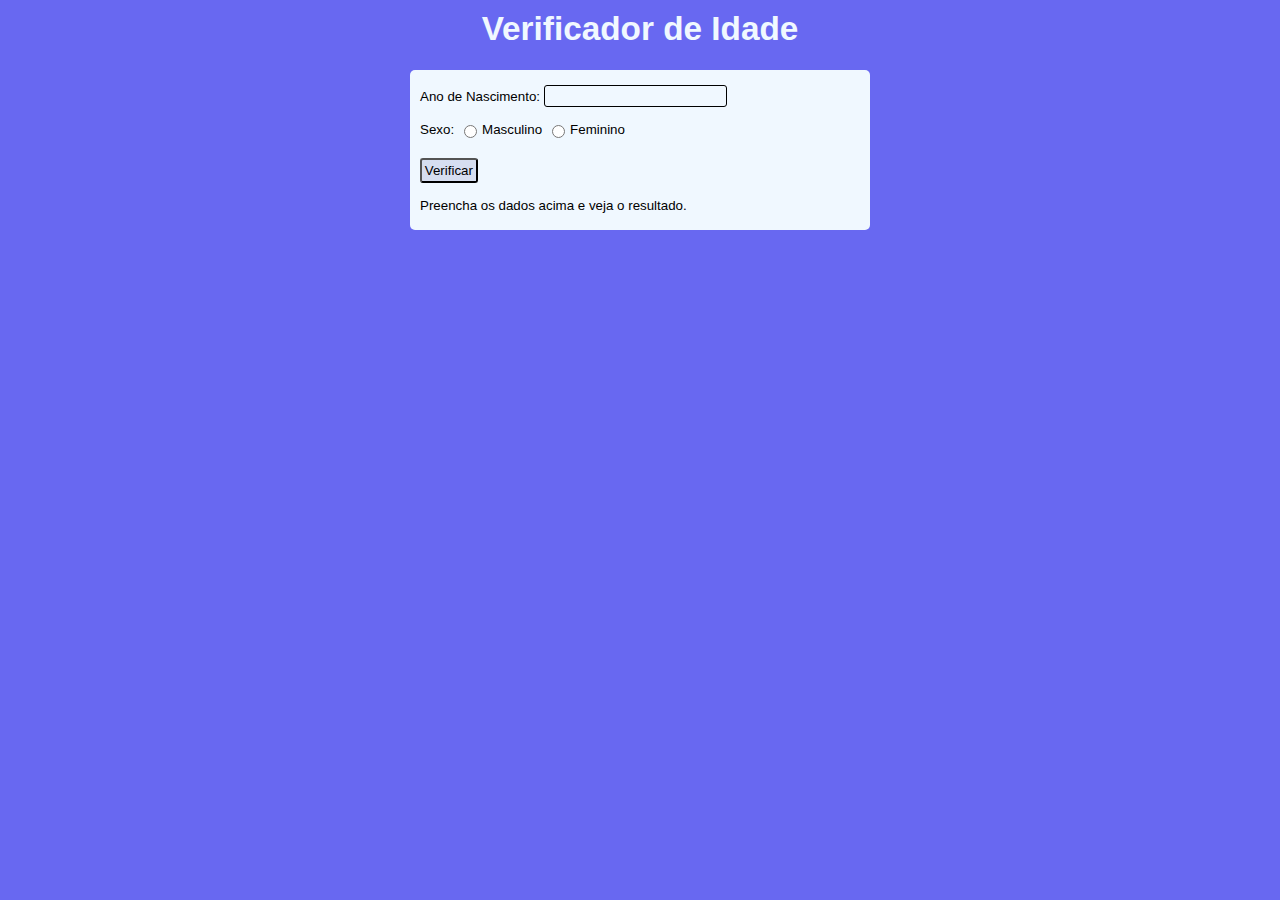
==== exercicios/verificadordeidade/index.html @ f3878cb3 "Trabalhando exibicao dos resultados depois de pressionar o botao" ====
<!DOCTYPE html>
<html lang="pt-BR">
<head>
    <meta charset="UTF-8">
    <meta name="viewport" content="width=device-width, initial-scale=1.0">
    <title>Verificador de Idade</title>

    <!-- Reset CSS -->
    <link rel="stylesheet" href="./src/styles/reset.css">

    <!-- Styles -->
    <link rel="stylesheet" href="./src/styles/main.css">
</head>
<body>
    <h1>Verificador de Idade</h1>

    <section id="container">
        <section id="data">
            Ano de Nascimento:
            <input id="age-input" type="text">
            <section id="sex"> 
                Sexo:
                <input type="radio" name="choice" id="mas">Masculino</form>
                <input type="radio" name="choice" id="fem">Feminino</form>
            </section>
            <button type="button" id="button">Verificar</button>
            <section id="results">Preencha os dados acima e veja o resultado.</section>  
            <img src="none" alt="image" id="image">
        </section>
 

    </section>
    
    <script src="./src/scripts/main.js"></script>
</body>
</html>
---- exercicios/verificadordeidade/src/styles/main.css ----
*{
    background-color: rgb(104, 104, 241);
}

h1 {
    text-align: center;
    margin-top: 10px;
    font: normal 25pt Arial;
    font-weight: bold;
    color: aliceblue;
}

#container {
    display: flex;
    justify-content: center;
    align-items: center;
    font: normal 10pt Arial;    
}

#data {
    padding-top: 15px;
    padding-left: 10px;
    background-color: aliceblue;
    border-radius: 5px;
    min-width: 450px;
    min-height: 145px;
    text-align: left;
}

#age-input {
    background: none;
    border: 1px solid black;
    border-radius: 3px;
    height: 18px;
    cursor: pointer;
}

#sex {
    margin-top: 15px;
    display: flex;
    background: none

}
#mas {
    margin-left: 10px;
    margin-right: 5px;
    cursor: pointer;
}

#fem {
    margin-left: 10px;
    margin-right: 5px;
    cursor: pointer;
}

#button {
    background: rgb(214, 222, 240);
    padding: 2.8px;
    margin-top: 20px;
    border-radius: 3px;
    cursor: pointer;
}

#button:hover {
    color:brown;
}

#results {
    background: none;
    margin-top: 15px;
}

#image {
    display: none;
}

#mostrar {
    display: block;
}
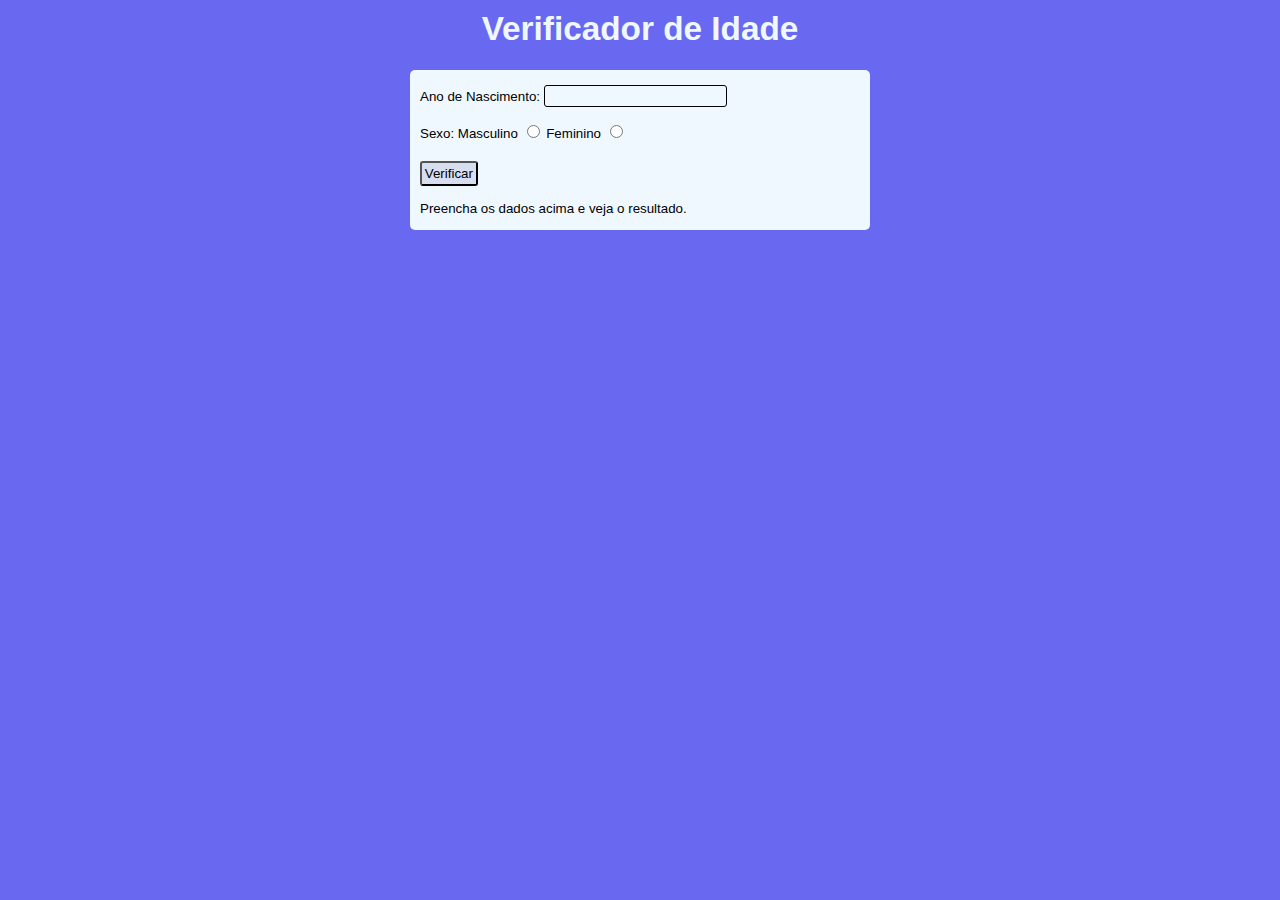
==== commit 187c774d: "Validacao de Dados em Andamento" ====
--- a/exercicios/verificadordeidade/index.html
+++ b/exercicios/verificadordeidade/index.html
@@ -16,21 +16,30 @@
 
     <section id="container">
         <section id="data">
-            Ano de Nascimento:
-            <input id="age-input" type="text">
+            <form id="form-year">
+                <label for="ano">Ano de Nascimento:</label>
+                <input id="age-input" type="number">
+            </form>
             <section id="sex"> 
-                Sexo:
-                <input type="radio" name="choice" id="mas">Masculino</form>
-                <input type="radio" name="choice" id="fem">Feminino</form>
+                <form id="form-sex">Sexo:
+                    <label for="masculino">Masculino</label>
+                    <input type="radio" name="sexo" value="Masculino" required>
+
+                    <label for="feminino">Feminino</label>
+                    <input type="radio" name="sexo" value="Feminino" required>
+                </form>
             </section>
             <button type="button" id="button">Verificar</button>
-            <section id="results">Preencha os dados acima e veja o resultado.</section>  
-            <img src="none" alt="image" id="image">
+            <section id="results">Preencha os dados acima e veja o resultado.</section>
+            <div id="desc"></div>  
+            <div id="container-img">
+                <img src="./src/assets/images/mulher-20-a-40.jpg" id="img" class="image">
+            </div>
         </section>
  
 
     </section>
     
-    <script src="./src/scripts/main.js"></script>
+    <script src="./src/scripts/main.js" defer></script>
 </body>
 </html>--- a/exercicios/verificadordeidade/src/styles/main.css
+++ b/exercicios/verificadordeidade/src/styles/main.css
@@ -38,9 +38,21 @@
 #sex {
     margin-top: 15px;
     display: flex;
-    background: none
+    background: none;
+}
 
+#form-sex {
+    background: none;
 }
+
+label {
+    background: none;
+}
+
+#form-year {
+    background: none;
+};
+
 #mas {
     margin-left: 10px;
     margin-right: 5px;
@@ -70,10 +82,32 @@
     margin-top: 15px;
 }
 
-#image {
+#img {
+    background: none;
+    width: 135px;
+    height: 135px;
+    border-radius: 50%;
+    margin-bottom: 10px;
+}
+
+/* Mostrar imagem */
+.image {
+    display: none;
+}
+/* Esconder tag com ID "results" */
+.hide-results {
     display: none;
 }
 
-#mostrar {
-    display: block;
+#container-img {
+    display: flex;
+    justify-content: center;
+    align-items: center;
+    background: none;
+    margin-top: 10px;
 }
+
+#desc {
+    background:  none;
+    text-align: center;
+}
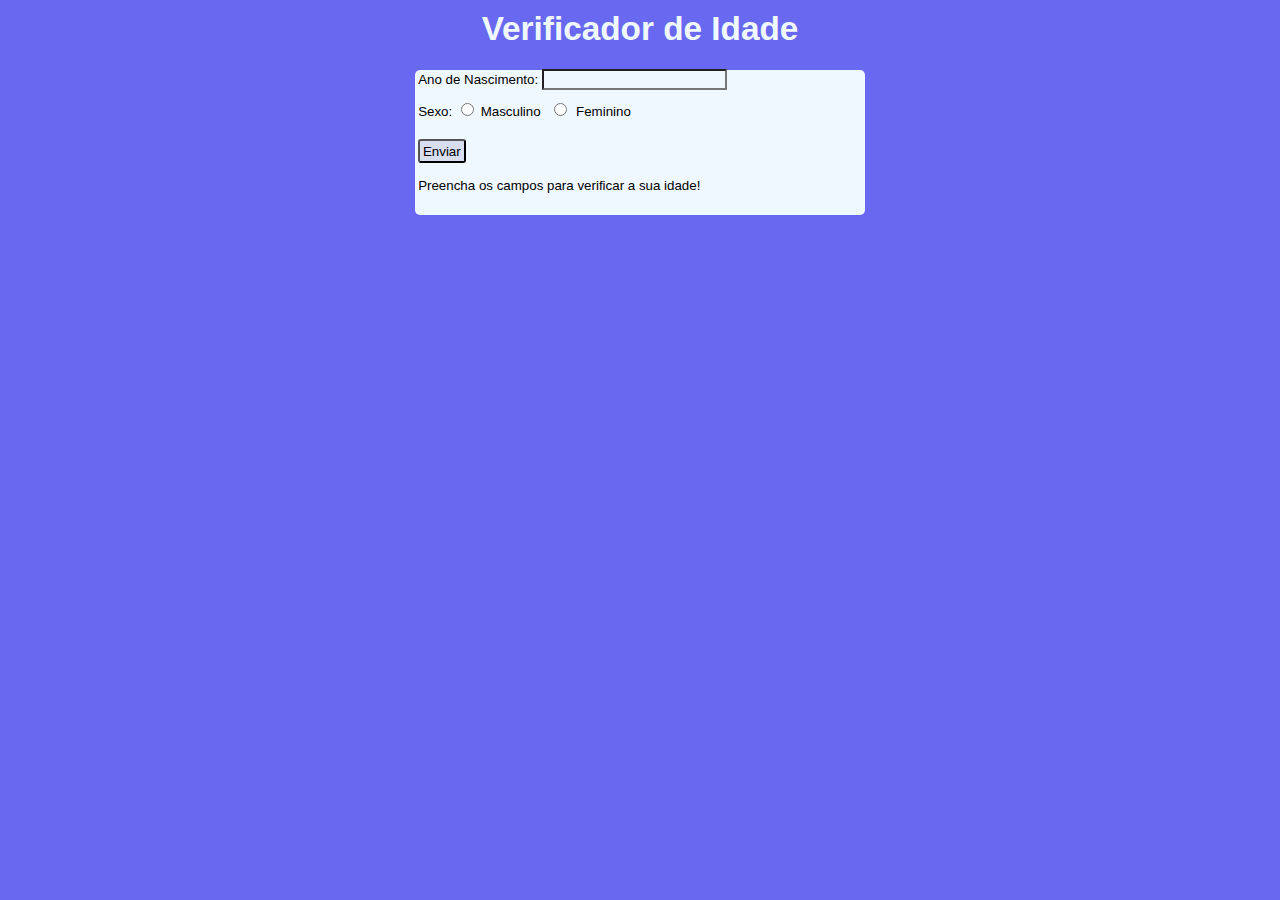
==== commit 951d8b51: "Refatoracao do Codigo" ====
--- a/exercicios/verificadordeidade/index.html
+++ b/exercicios/verificadordeidade/index.html
@@ -14,31 +14,35 @@
 <body>
     <h1>Verificador de Idade</h1>
 
-    <section id="container">
-        <section id="data">
-            <form id="form-year">
-                <label for="ano">Ano de Nascimento:</label>
-                <input id="age-input" type="number">
+    <section id="general-container">
+        <div id="main-container">
+            <form>
+                <div id="container-year">
+                    <label for="year">Ano de Nascimento:</label>
+                    <input type="number" value="Enviar" name="year-age" id="year" required>
+                </div>
+                
+                <div id="container-sex">
+                    <label>Sexo:</label>
+                    <input type="radio" name="sex-selection" id="masc" required>
+                    <label for="masc">Masculino</label>
+                    <input type="radio" name="sex-selection" id="fem" required>
+                    <label for="fem">Feminino</label>
+                </div>
+                <!-- Botão -->
+                <input type="submit" value="Enviar" id="button">
+                <div id="container-results">
+                    <p id="results">Preencha os campos para verificar a sua idade!</p>
+                </div>
             </form>
-            <section id="sex"> 
-                <form id="form-sex">Sexo:
-                    <label for="masculino">Masculino</label>
-                    <input type="radio" name="sexo" value="Masculino" required>
+            <div id="container-img">
+                <img src="./src/assets/images/mulher-20-a-40.jpg" alt="mulher" id="img" class="hide-img">
+            </div>
+            
+        </div>
+    </section>
 
-                    <label for="feminino">Feminino</label>
-                    <input type="radio" name="sexo" value="Feminino" required>
-                </form>
-            </section>
-            <button type="button" id="button">Verificar</button>
-            <section id="results">Preencha os dados acima e veja o resultado.</section>
-            <div id="desc"></div>  
-            <div id="container-img">
-                <img src="./src/assets/images/mulher-20-a-40.jpg" id="img" class="image">
-            </div>
-        </section>
- 
-
-    </section>
+    
     
     <script src="./src/scripts/main.js" defer></script>
 </body>
--- a/exercicios/verificadordeidade/src/styles/main.css
+++ b/exercicios/verificadordeidade/src/styles/main.css
@@ -10,24 +10,31 @@
     color: aliceblue;
 }
 
-#container {
+#main-container {
     display: flex;
     justify-content: center;
     align-items: center;
-    font: normal 10pt Arial;    
+    font: normal 10pt Arial; 
+    flex-direction: column;
+    background-color: aliceblue;
+    border-radius: 5px;
+    /* Alinhar horizontalmente conteúdo do contêiner-filho ao contêiner-pai */
+    margin: auto;
+    /* Definindo largura e altura do retângulo */
+    height: 145px;
+    width: 450px;
+    /* Afastar um pouco no título "Verificador de Idade": */
+    margin-top: 5px;
 }
 
-#data {
+#year-age {
     padding-top: 15px;
     padding-left: 10px;
-    background-color: aliceblue;
-    border-radius: 5px;
-    min-width: 450px;
-    min-height: 145px;
+    
     text-align: left;
 }
 
-#age-input {
+#age{
     background: none;
     border: 1px solid black;
     border-radius: 3px;
@@ -35,17 +42,25 @@
     cursor: pointer;
 }
 
-#sex {
-    margin-top: 15px;
+.sex {
     display: flex;
+    /* Para deixar tanto o Label quanto o input na mesma linha */
+    display: inline-block;
+    vertical-align: middle;
+    margin-top: -2px;
     background: none;
 }
 
-#form-sex {
+#container-sex {
+    background: none;
+    margin-top: 10px;
+}
+
+label {
     background: none;
 }
 
-label {
+#year  {
     background: none;
 }
 
@@ -65,16 +80,29 @@
     cursor: pointer;
 }
 
+
+#section-button {
+    background: none;
+}
+
 #button {
     background: rgb(214, 222, 240);
     padding: 2.8px;
     margin-top: 20px;
     border-radius: 3px;
     cursor: pointer;
+    transition: transform 0.5s;
+    margin-left: 0px;
 }
 
 #button:hover {
     color:brown;
+    transform: scale(1.2);
+}
+
+#footer-results {
+    background: none;
+    margin-left: -145px;
 }
 
 #results {
@@ -99,8 +127,11 @@
     display: none;
 }
 
+.hide-img {
+    display: none;
+}
+
 #container-img {
-    display: flex;
     justify-content: center;
     align-items: center;
     background: none;
@@ -111,3 +142,14 @@
     background:  none;
     text-align: center;
 }
+
+form {
+    background: none;
+    margin-left: -135px;   
+}
+
+div {
+    background: none;
+}
+
+
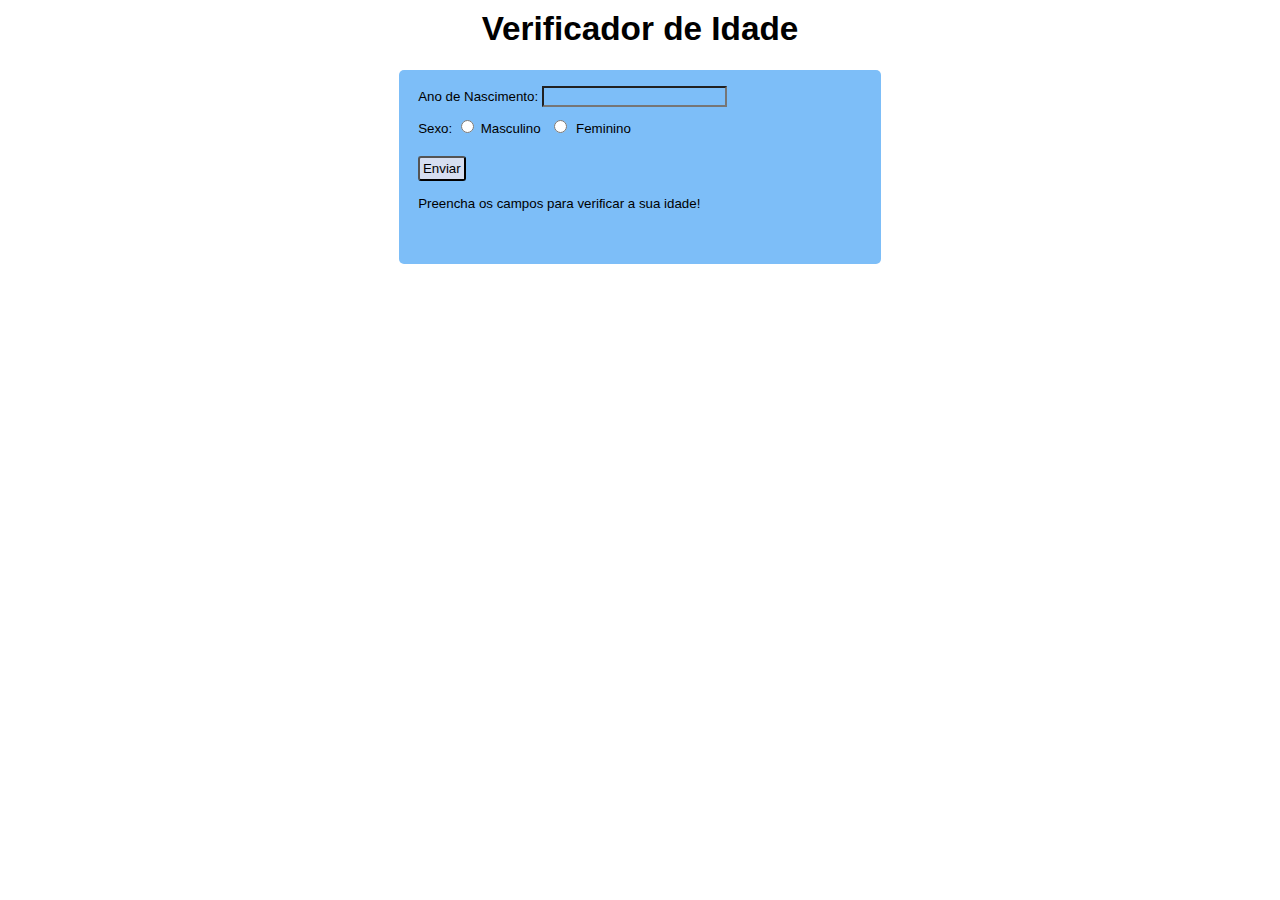
==== commit d90edb6d: "Refatoracao sem resultado. Ainda tentando ajustar nao exibir imagem quando campos vazios" ====
--- a/exercicios/verificadordeidade/index.html
+++ b/exercicios/verificadordeidade/index.html
@@ -16,7 +16,7 @@
 
     <section id="general-container">
         <div id="main-container">
-            <form>
+            <form id="form">
                 <div id="container-year">
                     <label for="year">Ano de Nascimento:</label>
                     <input type="number" value="Enviar" name="year-age" id="year" required>
@@ -35,6 +35,9 @@
                     <p id="results">Preencha os campos para verificar a sua idade!</p>
                 </div>
             </form>
+            <div id="container-description">
+                <p id="description"></p>
+            </div>
             <div id="container-img">
                 <img src="./src/assets/images/mulher-20-a-40.jpg" alt="mulher" id="img" class="hide-img">
             </div>
--- a/exercicios/verificadordeidade/src/styles/main.css
+++ b/exercicios/verificadordeidade/src/styles/main.css
@@ -1,13 +1,9 @@
-*{
-    background-color: rgb(104, 104, 241);
-}
-
 h1 {
     text-align: center;
     margin-top: 10px;
     font: normal 25pt Arial;
     font-weight: bold;
-    color: aliceblue;
+    color: rgb(0, 0, 0);
 }
 
 #main-container {
@@ -16,21 +12,21 @@
     align-items: center;
     font: normal 10pt Arial; 
     flex-direction: column;
-    background-color: aliceblue;
+    background-color: rgb(125, 190, 248);
     border-radius: 5px;
     /* Alinhar horizontalmente conteúdo do contêiner-filho ao contêiner-pai */
     margin: auto;
     /* Definindo largura e altura do retângulo */
-    height: 145px;
+    min-height: 145px;
     width: 450px;
     /* Afastar um pouco no título "Verificador de Idade": */
     margin-top: 5px;
+    padding: 1rem;
 }
 
 #year-age {
     padding-top: 15px;
     padding-left: 10px;
-    
     text-align: left;
 }
 
@@ -115,7 +111,7 @@
     width: 135px;
     height: 135px;
     border-radius: 50%;
-    margin-bottom: 10px;
+    margin-top: 25px;
 }
 
 /* Mostrar imagem */
@@ -152,4 +148,3 @@
     background: none;
 }
 
-
